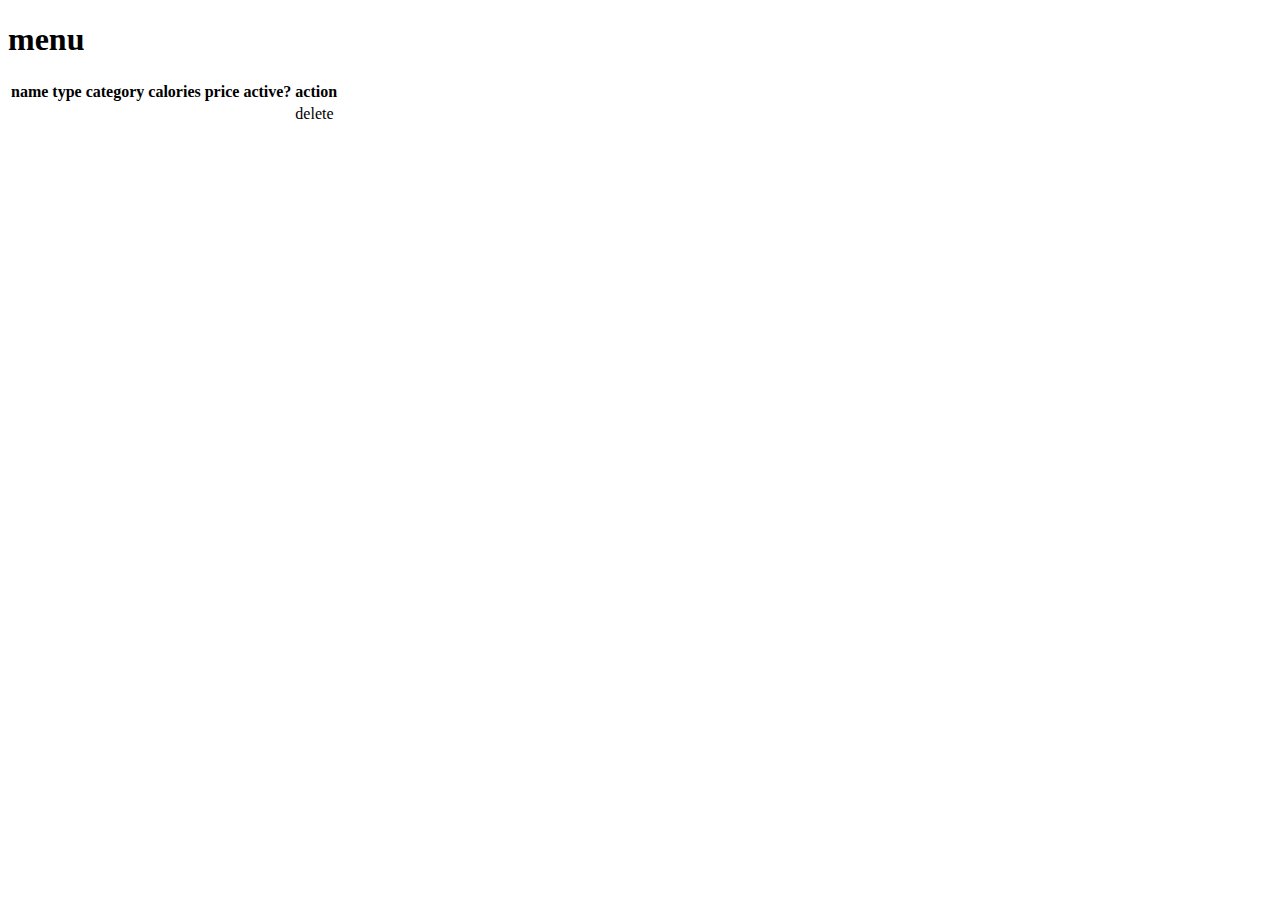
==== BackEnd/src/main/resources/templates/foodList.html @ 7dbeabcc "print from database to page" ====
<!DOCTYPE html>
<html lang="en" xmlns:th="http://www.w3.org/1000/xhtml">
<head th:replace="header :: header" />

<body>
	<div th:replace="header :: navbar" />


	<h1>menu</h1>
	<div class="container">
		<div class="table-responsive">
			<table id="foodListTable"
				class="table table-bordered table-hover table-striped">
				<thead>
				<tr>
				<th>name</th>
				<th>type</th>
				<th>category</th>
				<th>calories</th>
				<th>price</th>
				<th>active?</th>
				<th>action</th>
				</tr>
				</thead>
				
				<tbody>
				<tr data-th-each="food : ${foodList}">
				
				<td th:text="${food.foodName}"></td>
				<td th:text="${food.type}"></td>
				<td th:text="${food.category}"></td>
				<td th:text="${food.numberOfCalories}"></td>
				<td th:text="${food.price}"></td>
				<td th:text="${food.active}"></td>
				<td>delete</td>
				</tr>
				</tbody>
			</table>
		</div>
	</div>


	<div th:replace="header :: body-bottom-scripts" />
</body>
</html>
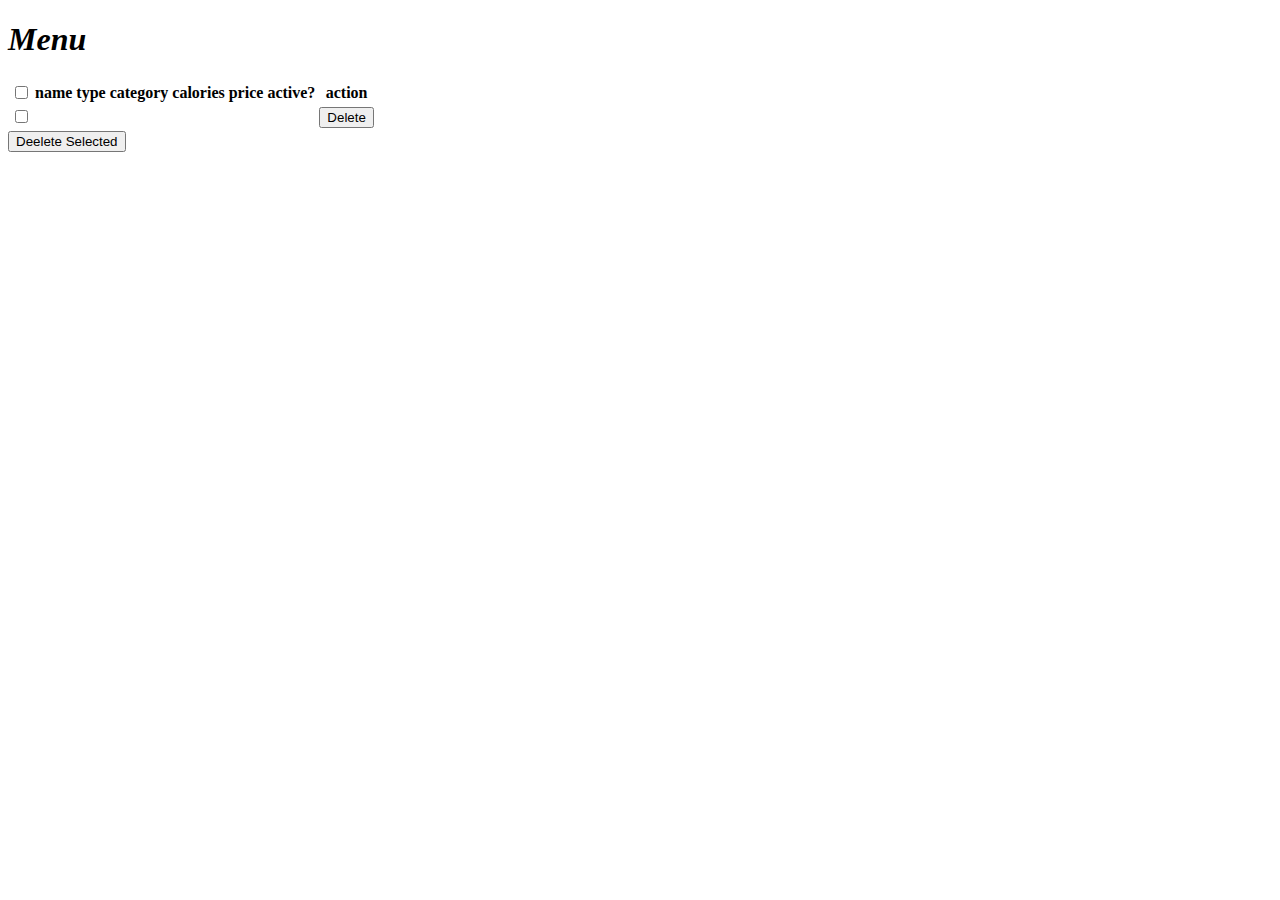
==== commit e8a7ae5c: "another typo mistake found in the foodDetail template in passing the value" ====
--- a/BackEnd/src/main/resources/templates/foodList.html
+++ b/BackEnd/src/main/resources/templates/foodList.html
@@ -1,4 +1,3 @@
-
 <!DOCTYPE html>
 <html lang="en" xmlns:th="http://www.w3.org/1000/xhtml">
 <head th:replace="header :: header" />
@@ -7,13 +6,14 @@
 	<div th:replace="header :: navbar" />
 
 
-	<h1>menu</h1>
+	<i><h1>Menu</h1></i>
 	<div class="container">
 		<div class="table-responsive">
 			<table id="foodListTable"
 				class="table table-bordered table-hover table-striped">
 				<thead>
 				<tr>
+				<th><input th:id="selectAllFoods" type="checkbox"/></th>
 				<th>name</th>
 				<th>type</th>
 				<th>category</th>
@@ -26,21 +26,44 @@
 				
 				<tbody>
 				<tr data-th-each="food : ${foodList}">
+				<td>
+				<input hidden="hidden" name="id" th:value="${food.id}"/>
+				<input th:id="'selected'+${food.id}" class="checkboxFood" type="checkbox"/>
+				</td>
 				
-				<td th:text="${food.foodName}"></td>
+				<td><a  th:href="@{/food/orderInfo(id=${food.id})}" > <span th:text="${food.foodName}"></span></a></td>
 				<td th:text="${food.type}"></td>
 				<td th:text="${food.category}"></td>
 				<td th:text="${food.numberOfCalories}"></td>
 				<td th:text="${food.price}"></td>
 				<td th:text="${food.active}"></td>
-				<td>delete</td>
+				<td>
+					<input hidden="hidden" name="id" th:value="${food.id}"/>
+					<button th:id="'oneFood-'+${food.id}" class="btn btn-danger btn-xs delete-food" type="submit" value="delete">
+					<span class="fa fa-times"></span>Delete</button>
+				</td>
 				</tr>
 				</tbody>
 			</table>
+			
 		</div>
-	</div>
+		<button th:id="deleteSelected" class="btn btn-danger">Deelete Selected</button>
+		</div>
 
 
 	<div th:replace="header :: body-bottom-scripts" />
+	
+	<script>
+	$(document).ready(function() {
+		$("#foodListTable").DataTable({
+			"lengthMenu":[[5,10,15,20,-1],[5,10,15,20,"All"]],
+		"ordering": false,
+		stateSave: true
+		});
+		
+	});
+	</script>
+	
+	
 </body>
-</html>
+</html>